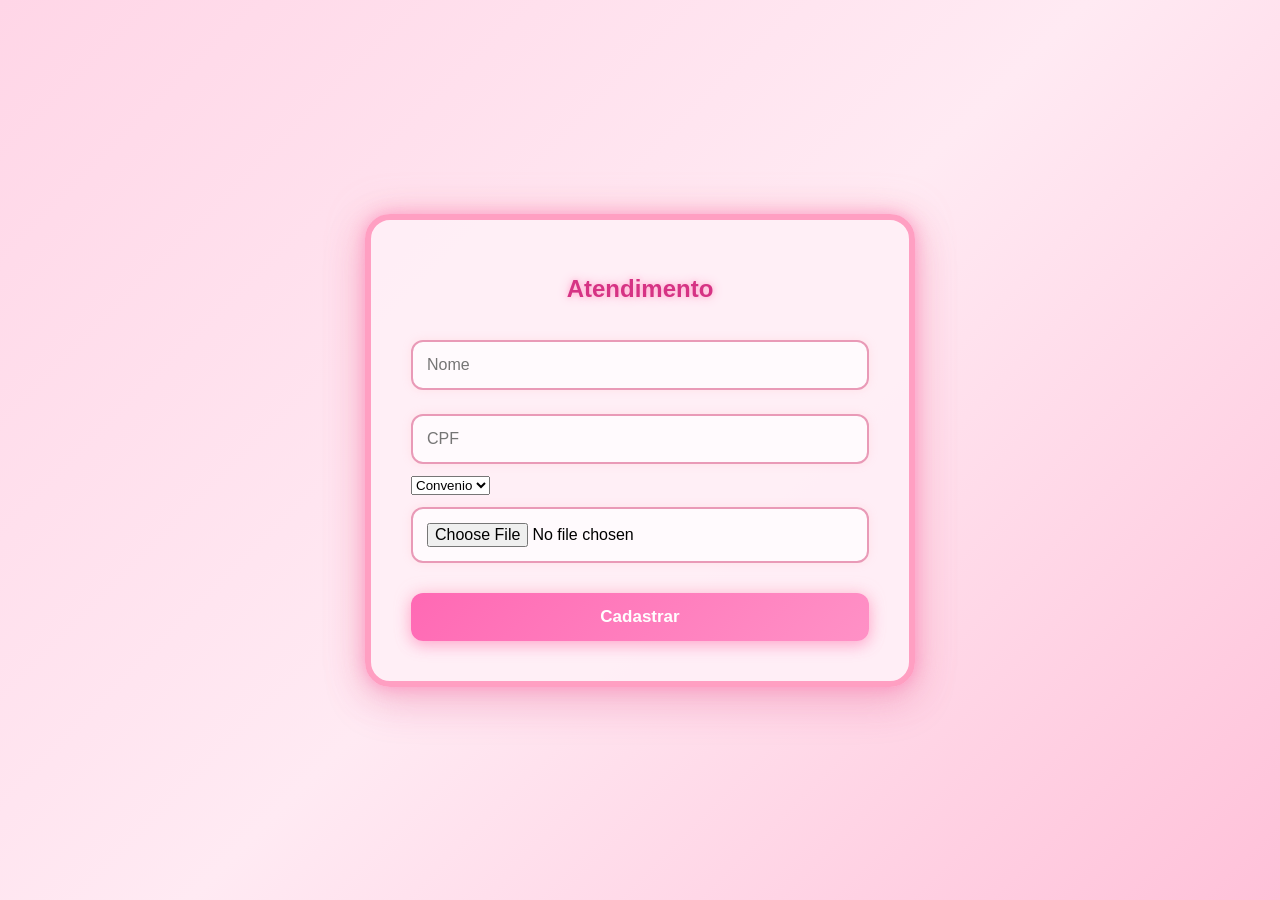
==== frontend/atendimento.html @ 16679f36 "Add files via upload" ====
<!DOCTYPE html>
<html>
<head><link rel="stylesheet" href="css/style.css"></head>
<body>
<div class="container">
<h2>Atendimento</h2>

<input id="nome" placeholder="Nome">
<input id="cpf" placeholder="CPF">

<select id="tipo">
  <option>Convenio</option>
  <option>Particular</option>
</select>

<input type="file" id="foto">

<button onclick="cadastrar()">Cadastrar</button>
</div>

<script>
function cadastrar(){
 fetch("http://localhost:3000/atendimento",{
  method:"POST",
  headers:{"Content-Type":"application/json"},
  body: JSON.stringify({
    nome: nome.value,
    cpf: cpf.value,
    tipo: tipo.value
  })
 });
 alert("Paciente enviado para triagem");
}
</script>
</body>
</html>
---- frontend/css/style.css ----
body{ 
    margin: 0; 
    padding: 0; 
    font-family: 'Trebuchet MS', Arial, sans-serif; 
    background: linear-gradient(135deg, #ffd6e7, #ffeaf3, #ffc1d9);
    
    display: flex;
    justify-content: center;
    align-items: center;
    
    min-height: 100vh;
}

/* CAIXA PRINCIPAL */
.container{ 
    width: 550px;
    background: rgba(255, 240, 247, 0.95);
    padding: 40px;
    
    border: 6px solid #ff9fc2;
    border-radius: 25px;
    
    box-sizing: border-box;
    
    box-shadow:
        0 0 15px rgba(255, 105, 180, 0.45),
        0 0 35px rgba(255, 182, 193, 0.55),
        0 15px 40px rgba(214, 51, 132, 0.25);
}

/* TÍTULO */
h2{ 
    color: #d63384; 
    margin: 15px 0 25px;
    text-align: center;
    
    text-shadow:
        0 0 5px #ffb6d5,
        0 0 12px #ffb6d5;
}

/* IMAGEM */
img{ 
    display: block; 
    width: 200px; 
    margin: 0 auto 25px;
    
    border-radius: 25px;
    
    box-shadow:
        0 0 10px #ff8fba,
        0 0 25px rgba(255, 105, 180, 0.65),
        0 10px 25px rgba(250, 114, 162, 0.45);
}

/* CAMPOS */
input{ 
    width: 100%; 
    padding: 14px; 
    margin: 12px 0;
    
    border: 2px solid #e99ab7;
    border-radius: 12px;
    
    background: #fffafd;
    
    font-size: 16px; 
    box-sizing: border-box;
    
    outline: none;
    
    transition: 0.3s;
    
    box-shadow:
        0 0 8px rgba(255, 182, 193, 0.25);
}


input:focus{
    border-color: #ff69b4;
    
    box-shadow:
        0 0 8px #ff9fca,
        0 0 18px rgba(255, 105, 180, 0.35);
}

/* BOTÃO */
button{ 
    width: 100%; 
    padding: 14px; 
    margin-top: 18px;
    
    background: linear-gradient(135deg, #ff69b4, #ff91c6);
    
    color: white; 
    border: none; 
    border-radius: 12px;
    
    font-size: 17px; 
    font-weight: bold;
    
    cursor: pointer; 
    
    transition: 0.3s;
    
    box-shadow:
        0 5px 15px rgba(255, 105, 180, 0.4),
        0 0 15px rgba(255, 182, 193, 0.5);
}

/* HOVER DO BOTÃO */
button:hover{ 
    background: linear-gradient(135deg, #ff4fa3, #ff75b9);
    
    transform: translateY(-3px);
    
    box-shadow:
        0 8px 20px rgba(255, 105, 180, 0.55),
        0 0 25px rgba(255, 182, 193, 0.7);
}
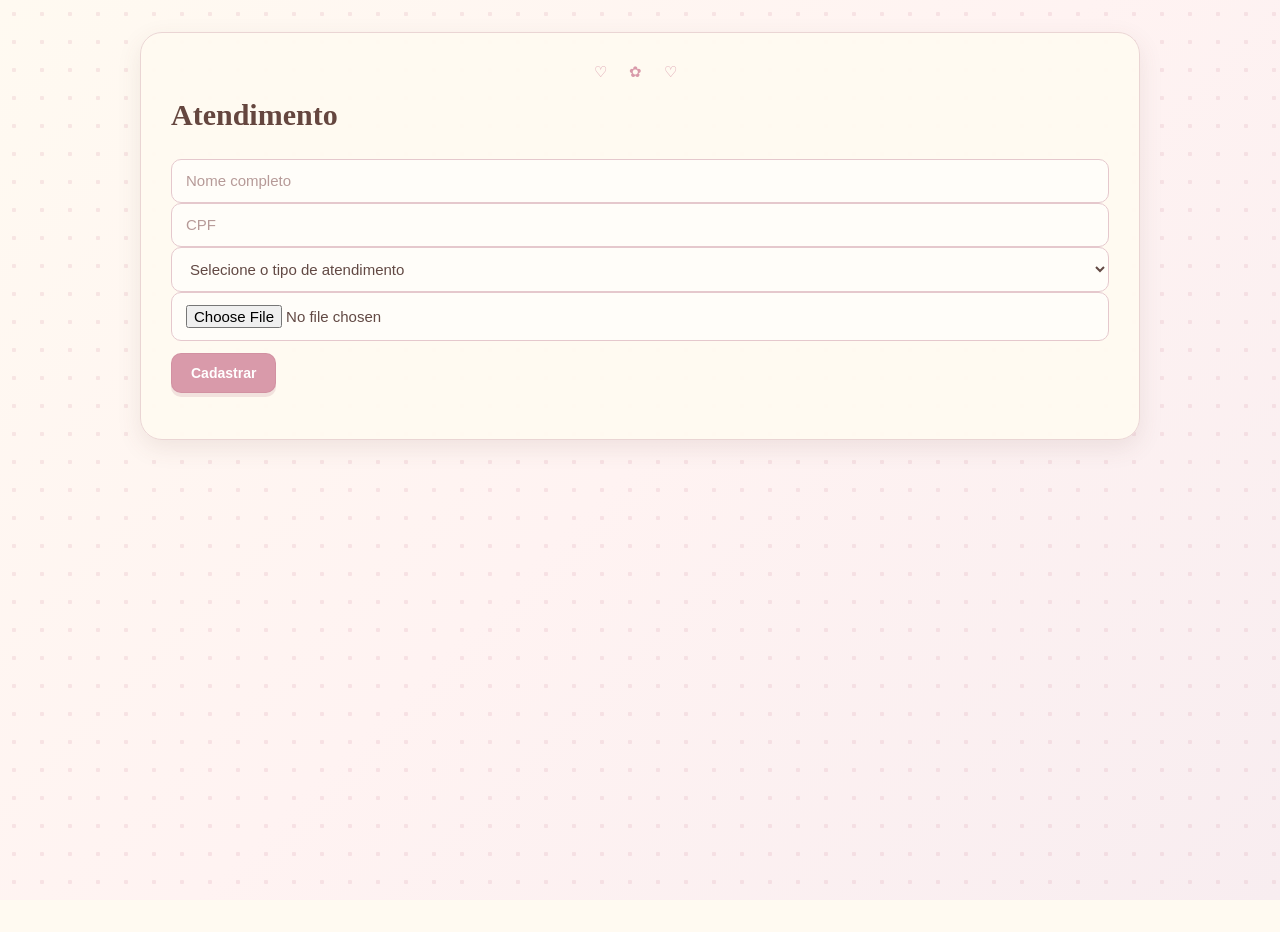
==== commit 278a7a13: "Add files via upload" ====
--- a/frontend/atendimento.html
+++ b/frontend/atendimento.html
@@ -1,36 +1,109 @@
+
 <!DOCTYPE html>
-<html>
-<head><link rel="stylesheet" href="css/style.css"></head>
+<html lang="pt-BR">
+<head>
+    <meta charset="UTF-8">
+    <meta name="viewport" content="width=device-width, initial-scale=1.0">
+
+    <title>Atendimento Hospitalar</title>
+
+    <link rel="stylesheet" href="css/style.css">
+</head>
+
 <body>
-<div class="container">
-<h2>Atendimento</h2>
 
-<input id="nome" placeholder="Nome">
-<input id="cpf" placeholder="CPF">
+    <div class="container">
 
-<select id="tipo">
-  <option>Convenio</option>
-  <option>Particular</option>
-</select>
+        <h2>Atendimento</h2>
 
-<input type="file" id="foto">
+        <form id="formAtendimento">
 
-<button onclick="cadastrar()">Cadastrar</button>
-</div>
+            <input
+                type="text"
+                id="nome"
+                placeholder="Nome completo"
+                required
+            >
 
-<script>
-function cadastrar(){
- fetch("http://localhost:3000/atendimento",{
-  method:"POST",
-  headers:{"Content-Type":"application/json"},
-  body: JSON.stringify({
-    nome: nome.value,
-    cpf: cpf.value,
-    tipo: tipo.value
-  })
- });
- alert("Paciente enviado para triagem");
-}
-</script>
+            <input
+                type="text"
+                id="cpf"
+                placeholder="CPF"
+                required
+            >
+
+            <select id="tipo" required>
+                <option value="">Selecione o tipo de atendimento</option>
+                <option value="Convenio">Convênio</option>
+                <option value="Particular">Particular</option>
+            </select>
+
+            <input
+                type="file"
+                id="foto"
+                accept="image/*"
+            >
+
+            <button type="submit">Cadastrar</button>
+
+        </form>
+
+        <p id="mensagem"></p>
+
+    </div>
+
+    <script>
+        const form = document.getElementById("formAtendimento");
+        const mensagem = document.getElementById("mensagem");
+
+        form.addEventListener("submit", async function(event) {
+            event.preventDefault();
+
+            const nome = document.getElementById("nome").value.trim();
+            const cpf = document.getElementById("cpf").value.trim();
+            const tipo = document.getElementById("tipo").value;
+
+            if (!nome || !cpf || !tipo) {
+                mensagem.textContent = "Preencha todos os campos obrigatórios.";
+                return;
+            }
+
+            try {
+                mensagem.textContent = "Cadastrando paciente...";
+
+                const resposta = await fetch("/atendimento", {
+                    method: "POST",
+                    headers: {
+                        "Content-Type": "application/json"
+                    },
+                    body: JSON.stringify({
+                        nome: nome,
+                        cpf: cpf,
+                        tipo: tipo
+                    })
+                });
+
+                const dados = await resposta.json();
+
+                if (!resposta.ok) {
+                    throw new Error(
+                        dados.erro || dados.error || "Erro ao cadastrar paciente."
+                    );S
+                }
+
+                mensagem.textContent =
+                    dados.mensagem || "Paciente enviado para triagem!";
+
+                form.reset();
+
+            } catch (erro) {
+                console.error("Erro no atendimento:", erro);
+
+                mensagem.textContent =
+                    "Não foi possível cadastrar. Verifique se o servidor está funcionando.";
+            }
+        });
+    </script>
+
 </body>
-</html>+</html>
--- a/frontend/css/style.css
+++ b/frontend/css/style.css
@@ -1,120 +1,527 @@
-body{ 
-    margin: 0; 
-    padding: 0; 
-    font-family: 'Trebuchet MS', Arial, sans-serif; 
-    background: linear-gradient(135deg, #ffd6e7, #ffeaf3, #ffc1d9);
-    
+
+/* =========================================
+   SENTINELA — ROMANTIC VINTAGE / COQUETTE
+   Poás, rendas, cetim e tons de confeitaria
+========================================= */
+
+:root {
+    --rosa-bebe: #f8dfe8;
+    --rosa-po: #e8b9c8;
+    --rosa-antigo: #d99aaa;
+    --rosa-escuro: #a85d75;
+
+    --creme: #fffaf1;
+    --marfim: #f5eddf;
+    --amarelo-manteiga: #f1e9b9;
+
+    --marrom: #65463f;
+    --marrom-escuro: #49312e;
+    --marrom-suave: #987b72;
+
+    --azul-po: #dce8eb;
+    --verde-suave: #dce9d5;
+
+    --texto: #624944;
+    --texto-claro: #8b716c;
+
+    --sombra: 0 8px 24px rgba(101, 70, 63, 0.10);
+    --borda: #ead5d4;
+    --raio: 16px;
+}
+
+/* RESET */
+
+* {
+    box-sizing: border-box;
+}
+
+html {
+    scroll-behavior: smooth;
+}
+
+body {
+    margin: 0;
+    min-height: 100vh;
+    font-family: "Trebuchet MS", Arial, sans-serif;
+    color: var(--texto);
+
+    background-color: var(--creme);
+
+    background-image:
+        radial-gradient(
+            circle,
+            rgba(217, 154, 170, 0.20) 2px,
+            transparent 2.5px
+        ),
+        linear-gradient(
+            135deg,
+            #fffaf1 0%,
+            #fff3f2 50%,
+            #f8edf0 100%
+        );
+
+    background-size: 28px 28px, 100% 100%;
+    background-attachment: fixed;
+}
+
+/* TEXTOS */
+
+h1,
+h2,
+h3,
+h4 {
+    color: var(--marrom);
+    font-family: Georgia, "Times New Roman", serif;
+    line-height: 1.3;
+}
+
+h1 {
+    font-size: clamp(28px, 4vw, 42px);
+    letter-spacing: -1px;
+}
+
+h2 {
+    font-size: clamp(22px, 3vw, 30px);
+    margin-top: 0;
+}
+
+h3 {
+    font-size: 21px;
+}
+
+p {
+    line-height: 1.7;
+}
+
+small {
+    color: var(--texto-claro);
+}
+
+hr {
+    border: none;
+    border-top: 1px dashed var(--rosa-antigo);
+    margin: 28px 0;
+}
+
+/* CONTAINER PRINCIPAL */
+
+.container {
+    width: min(92%, 1000px);
+    margin: 32px auto;
+    padding: 30px;
+
+    background: rgba(255, 250, 241, 0.96);
+
+    border: 1px solid var(--borda);
+    border-radius: 22px;
+
+    box-shadow: var(--sombra);
+    position: relative;
+}
+
+/* DETALHE DECORATIVO */
+
+.container::before {
+    content: "♡  ✿  ♡";
+    display: block;
+    margin-bottom: 14px;
+
+    color: var(--rosa-antigo);
+    text-align: center;
+    letter-spacing: 9px;
+    font-size: 15px;
+}
+
+/* FORMULÁRIOS */
+
+label {
+    display: block;
+    margin: 16px 0 7px;
+
+    color: var(--marrom);
+    font-size: 14px;
+    font-weight: bold;
+}
+
+input,
+select,
+textarea {
+    display: block;
+    width: 100%;
+    min-height: 44px;
+    padding: 12px 14px;
+
+    color: var(--texto);
+    background: #fffdf9;
+
+    border: 1px solid #e5c8cd;
+    border-radius: 10px;
+
+    font-family: inherit;
+    font-size: 15px;
+
+    outline: none;
+    transition:
+        border-color 0.2s ease,
+        box-shadow 0.2s ease,
+        background 0.2s ease;
+}
+
+textarea {
+    min-height: 100px;
+    resize: vertical;
+}
+
+input::placeholder,
+textarea::placeholder {
+    color: #b69a98;
+}
+
+input:focus,
+select:focus,
+textarea:focus {
+    border-color: var(--rosa-antigo);
+    background: white;
+
+    box-shadow: 0 0 0 3px rgba(217, 154, 170, 0.18);
+}
+
+input[readonly] {
+    background: var(--marfim);
+    color: var(--marrom);
+}
+
+/* BOTÕES */
+
+button,
+.btn {
+    display: inline-flex;
+    align-items: center;
+    justify-content: center;
+    gap: 7px;
+
+    margin-top: 12px;
+    padding: 11px 19px;
+
+    background: var(--rosa-antigo);
+    color: white;
+
+    border: 1px solid rgba(168, 93, 117, 0.15);
+    border-radius: 10px;
+
+    font-family: inherit;
+    font-size: 14px;
+    font-weight: bold;
+
+    cursor: pointer;
+
+    box-shadow: 0 4px 0 rgba(168, 93, 117, 0.15);
+
+    transition:
+        transform 0.2s ease,
+        background 0.2s ease,
+        box-shadow 0.2s ease;
+}
+
+button:hover,
+.btn:hover {
+    background: var(--rosa-escuro);
+    transform: translateY(-2px);
+    box-shadow: 0 6px 12px rgba(168, 93, 117, 0.18);
+}
+
+button:active,
+.btn:active {
+    transform: translateY(0);
+}
+
+button:disabled {
+    opacity: 0.6;
+    cursor: not-allowed;
+    transform: none;
+    box-shadow: none;
+}
+
+/* LINKS */
+
+a {
+    color: var(--rosa-escuro);
+    text-decoration: none;
+    transition: color 0.2s ease;
+}
+
+a:hover {
+    color: var(--marrom);
+    text-decoration: underline;
+}
+
+/* CARDS DOS PACIENTES */
+
+.card {
+    position: relative;
+    margin: 16px 0;
+    padding: 21px;
+
+    background: #fffdf9;
+
+    border: 1px solid var(--borda);
+    border-left: 5px solid var(--rosa-antigo);
+    border-radius: var(--raio);
+
+    box-shadow: 0 4px 13px rgba(101, 70, 63, 0.07);
+
+    transition:
+        transform 0.2s ease,
+        box-shadow 0.2s ease;
+}
+
+.card:hover {
+    transform: translateY(-2px);
+    box-shadow: var(--sombra);
+}
+
+.card h3 {
+    margin-top: 0;
+    margin-bottom: 12px;
+}
+
+.card p {
+    margin: 9px 0;
+    overflow-wrap: anywhere;
+}
+
+.card button {
+    margin-right: 6px;
+}
+
+/* CLASSIFICAÇÃO DE RISCO
+   Cores distintas para não confundir prioridades.
+*/
+
+.vermelho {
+    color: #8f1723;
+    background-color: #f8d4d5;
+    border-color: #d96b74;
+}
+
+.amarelo {
+    color: #76520b;
+    background-color: #fff0bd;
+    border-color: #dfbd58;
+}
+
+.verde {
+    color: #285c3b;
+    background-color: #d9edda;
+    border-color: #83b68d;
+}
+
+span.vermelho,
+span.amarelo,
+span.verde {
+    display: inline-block;
+    padding: 5px 10px;
+    border: 1px solid;
+    border-radius: 20px;
+
+    font-size: 12px;
+    font-weight: bold;
+    text-transform: uppercase;
+}
+
+/* FILA DE PACIENTES */
+
+.pacientes-fila {
+    margin-bottom: 26px;
+    padding: 20px;
+
+    background: rgba(255, 250, 241, 0.96);
+
+    border: 1px solid var(--borda);
+    border-radius: var(--raio);
+    box-shadow: var(--sombra);
+}
+
+.pacientes-fila h3 {
     display: flex;
-    justify-content: center;
+    justify-content: space-between;
     align-items: center;
-    
-    min-height: 100vh;
-}
-
-/* CAIXA PRINCIPAL */
-.container{ 
-    width: 550px;
-    background: rgba(255, 240, 247, 0.95);
-    padding: 40px;
-    
-    border: 6px solid #ff9fc2;
-    border-radius: 25px;
-    
-    box-sizing: border-box;
-    
-    box-shadow:
-        0 0 15px rgba(255, 105, 180, 0.45),
-        0 0 35px rgba(255, 182, 193, 0.55),
-        0 15px 40px rgba(214, 51, 132, 0.25);
-}
-
-/* TÍTULO */
-h2{ 
-    color: #d63384; 
-    margin: 15px 0 25px;
+    gap: 12px;
+    flex-wrap: wrap;
+}
+
+.fila-item {
+    display: flex;
+    justify-content: space-between;
+    align-items: center;
+    gap: 12px;
+    flex-wrap: wrap;
+
+    margin-bottom: 10px;
+    padding: 14px;
+
+    background: #fffdf9;
+    border: 1px solid var(--borda);
+    border-radius: 12px;
+}
+
+.fila-item strong {
+    color: var(--marrom);
+}
+
+.fila-item small {
+    line-height: 1.8;
+}
+
+/* CONSULTÓRIO */
+
+.consultorio-input {
+    display: flex;
+    align-items: center;
+    flex-wrap: wrap;
+    gap: 12px;
+
+    margin-bottom: 20px;
+    padding: 15px;
+
+    background: var(--amarelo-manteiga);
+    border: 1px solid #e4d9a8;
+    border-radius: 12px;
+}
+
+.consultorio-input label {
+    margin: 0;
+}
+
+.consultorio-input input {
+    width: 80px;
     text-align: center;
-    
-    text-shadow:
-        0 0 5px #ffb6d5,
-        0 0 12px #ffb6d5;
-}
-
-/* IMAGEM */
-img{ 
-    display: block; 
-    width: 200px; 
-    margin: 0 auto 25px;
-    
-    border-radius: 25px;
-    
-    box-shadow:
-        0 0 10px #ff8fba,
-        0 0 25px rgba(255, 105, 180, 0.65),
-        0 10px 25px rgba(250, 114, 162, 0.45);
-}
-
-/* CAMPOS */
-input{ 
-    width: 100%; 
-    padding: 14px; 
-    margin: 12px 0;
-    
-    border: 2px solid #e99ab7;
+}
+
+/* MENSAGENS */
+
+#mensagem,
+#resultado {
+    margin-top: 14px;
+    line-height: 1.6;
+}
+
+.mensagem-erro {
+    color: #a32335;
+}
+
+[role="status"] {
+    overflow-wrap: anywhere;
+}
+
+/* LOGO */
+
+img {
+    max-width: 100%;
+    height: auto;
+}
+
+.logo {
+    display: block;
+    max-width: 170px;
+    margin: 0 auto 15px;
+    object-fit: contain;
+}
+
+/* TABELAS, SE HOUVER */
+
+table {
+    width: 100%;
+    border-collapse: collapse;
+    background: #fffdf9;
     border-radius: 12px;
-    
-    background: #fffafd;
-    
-    font-size: 16px; 
-    box-sizing: border-box;
-    
-    outline: none;
-    
-    transition: 0.3s;
-    
-    box-shadow:
-        0 0 8px rgba(255, 182, 193, 0.25);
-}
-
-
-input:focus{
-    border-color: #ff69b4;
-    
-    box-shadow:
-        0 0 8px #ff9fca,
-        0 0 18px rgba(255, 105, 180, 0.35);
-}
-
-/* BOTÃO */
-button{ 
-    width: 100%; 
-    padding: 14px; 
-    margin-top: 18px;
-    
-    background: linear-gradient(135deg, #ff69b4, #ff91c6);
-    
-    color: white; 
-    border: none; 
-    border-radius: 12px;
-    
-    font-size: 17px; 
-    font-weight: bold;
-    
-    cursor: pointer; 
-    
-    transition: 0.3s;
-    
-    box-shadow:
-        0 5px 15px rgba(255, 105, 180, 0.4),
-        0 0 15px rgba(255, 182, 193, 0.5);
-}
-
-/* HOVER DO BOTÃO */
-button:hover{ 
-    background: linear-gradient(135deg, #ff4fa3, #ff75b9);
-    
-    transform: translateY(-3px);
-    
-    box-shadow:
-        0 8px 20px rgba(255, 105, 180, 0.55),
-        0 0 25px rgba(255, 182, 193, 0.7);
-}+    overflow: hidden;
+}
+
+th,
+td {
+    padding: 12px;
+    text-align: left;
+    border-bottom: 1px solid var(--borda);
+}
+
+th {
+    background: var(--rosa-bebe);
+    color: var(--marrom);
+}
+
+tr:hover td {
+    background: #fff4f4;
+}
+
+/* ANIMAÇÃO SUAVE */
+
+@keyframes aparecer {
+    from {
+        opacity: 0;
+        transform: translateY(8px);
+    }
+
+    to {
+        opacity: 1;
+        transform: translateY(0);
+    }
+}
+
+.container,
+.card {
+    animation: aparecer 0.35s ease both;
+}
+
+/* RESPONSIVIDADE */
+
+@media (max-width: 650px) {
+    .container {
+        width: 94%;
+        margin: 16px auto;
+        padding: 20px 16px;
+        border-radius: 16px;
+    }
+
+    .pacientes-fila {
+        padding: 14px;
+    }
+
+    .fila-item {
+        align-items: flex-start;
+    }
+
+    .fila-item button {
+        width: 100%;
+        margin-left: 0;
+    }
+
+    .consultorio-input {
+        align-items: flex-start;
+    }
+
+    button {
+        max-width: 100%;
+    }
+
+    table {
+        font-size: 13px;
+    }
+
+    th,
+    td {
+        padding: 8px;
+    }
+}
+
+/* RESPEITA QUEM PREFERE MENOS ANIMAÇÃO */
+
+@media (prefers-reduced-motion: reduce) {
+    *,
+    *::before,
+    *::after {
+        animation-duration: 0.01ms !important;
+        transition-duration: 0.01ms !important;
+        scroll-behavior: auto !important;
+    }
+}
